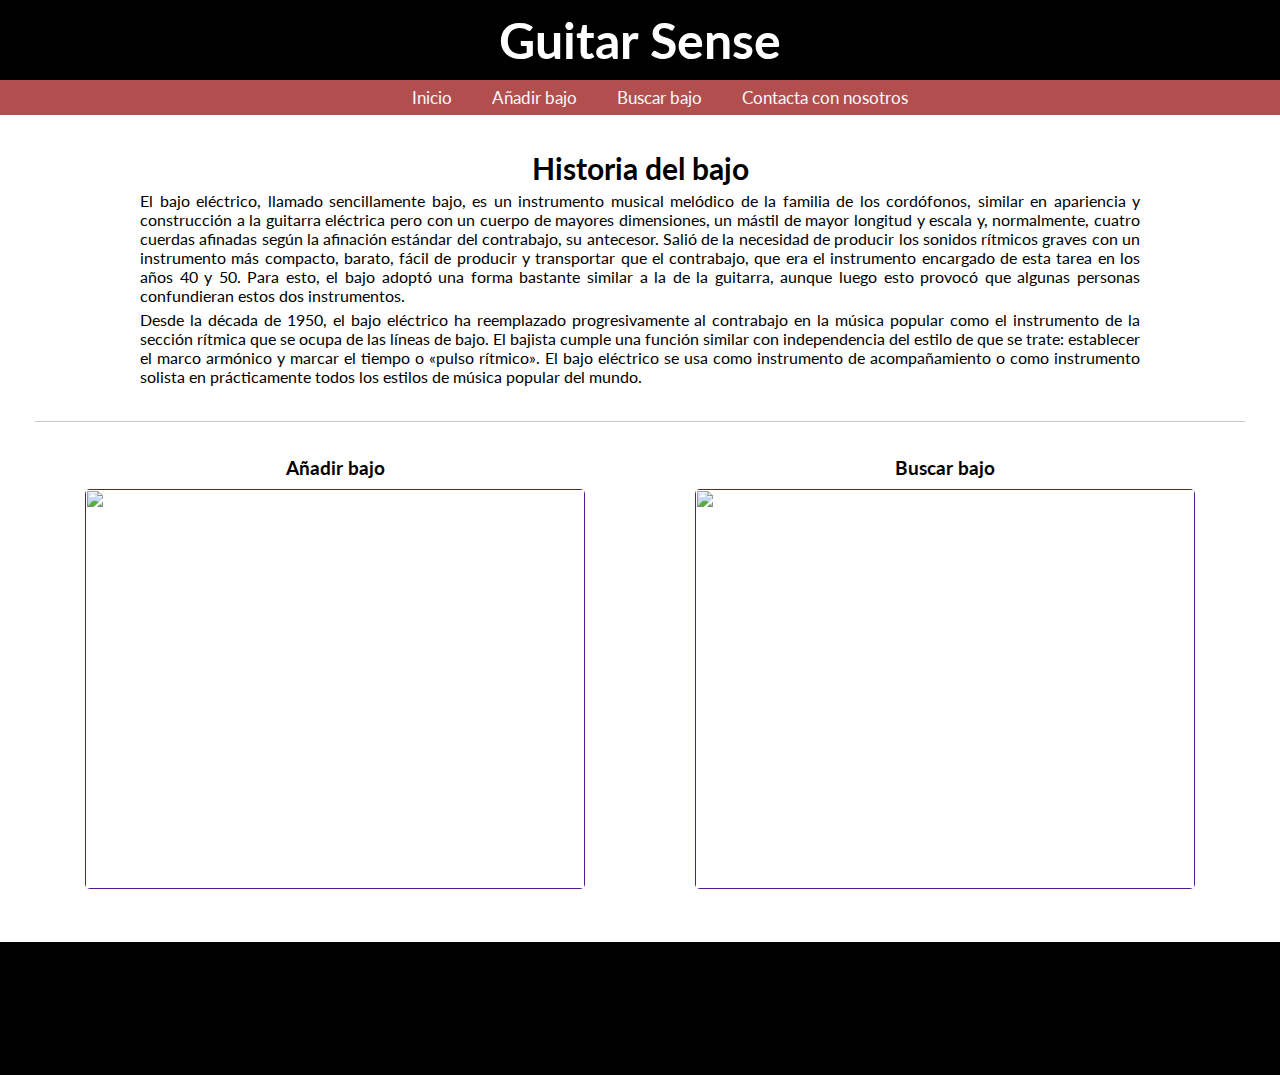
==== home/index.html @ 72477e05 "Add files via upload" ====
<!DOCTYPE html>
<html lang="en">
<head>
    <meta charset="UTF-8">
    <meta http-equiv="X-UA-Compatible" content="IE=edge">
    <meta name="viewport" content="width=device-width, initial-scale=1.0">
    <title>Guitar Sense</title>
    <link rel="stylesheet" href="./css/style.css">
</head>
<body>
    <header id="headerIndex">
        <h1>Guitar Sense</h1>
    </header>
    <nav id="navIndex">
        <ul>
            <li><a class="linkNav" href="">Inicio</a></li>
            <li><a class="linkNav" href="">Añadir bajo</a></li>
            <li><a class="linkNav" href="">Buscar bajo</a></li>
            <li><a class="linkNav" href="">Contacta con nosotros</a></li>
        </ul>
    </nav>
    <main>
        <section id="mainSection">
            <section id="historiaBajo">
                <h2 id="h2Historia">Historia del bajo</h2>
                <p class="pHistoria">El bajo eléctrico, llamado sencillamente bajo, es un instrumento musical melódico de la familia de los cordófonos, similar en apariencia y construcción a la guitarra eléctrica pero con un cuerpo de mayores dimensiones, un mástil de mayor longitud y escala y, normalmente, cuatro cuerdas afinadas según la afinación estándar del contrabajo, su antecesor. Salió de la necesidad de producir los sonidos rítmicos graves con un instrumento más compacto, barato, fácil de producir y transportar que el contrabajo, que era el instrumento encargado de esta tarea en los años 40 y 50. Para esto, el bajo adoptó una forma bastante similar a la de la guitarra, aunque luego esto provocó que algunas personas confundieran estos dos instrumentos.</p>
                <p class="pHistoria">Desde la década de 1950, el bajo eléctrico ha reemplazado progresivamente al contrabajo en la música popular como el instrumento de la sección rítmica que se ocupa de las líneas de bajo. El bajista cumple una función similar con independencia del estilo de que se trate: establecer el marco armónico y marcar el tiempo o «pulso rítmico». El bajo eléctrico se usa como instrumento de acompañamiento o como instrumento solista en prácticamente todos los estilos de música popular del mundo.</p>    
            </section>

            <section id="linkPaginasAnadirBuscar">
                <article class="linkImgPaginas">
                    <h3 class="pLinkIndex">Añadir bajo</h3>
                    <a href=""><img class="imgLinkIndex" src="./img/bajo1.jpg" alt="" /></a>
                </article>
                <article class="linkImgPaginas">
                    <h3 class="pLinkIndex">Buscar bajo</h3>
                    <a href=""><img class="imgLinkIndex" src="./img/bajo2.jpg" alt="" /></a>
                </article>
            </section>
        </section>
    </main>
    <footer>Hola</footer>

    
    <script src="js/code.js"></script>
</body>
</html>
---- home/css/style.css ----
@import url(https://fonts.googleapis.com/css?family=Lato:100,300,400);

* {
    margin: 0;
    font-family: 'lato';
}

/*Estilos para Header*/
#headerIndex {
    background-color: black;
    color: white;
    text-align: center;
    font-size: 25px;
    padding: 10px 0;
}

/*Estilos para Nav*/
#navIndex {
    background-color: rgb(177, 79, 79);
    padding: 7px 0
}

ul {
    list-style: none;
    display: flex;
    flex-direction: row;
    justify-content: center;
    font-size: 17px;
}

a:link, a:visited, a:active {
    text-decoration:none;
}

.linkNav {
    color: rgb(248, 249, 250);
    margin: 20px;
}



/*Estilos para main*/
#mainSection {
    display: flex;
    justify-content: center;
    flex-direction: column;
    padding: 30px;
}

/*Historia bajo*/
#historiaBajo{
    border-bottom: 1px solid rgba(182, 180, 180, 0.76);
    margin: 5px;
    padding-bottom: 30px;
}

#h2Historia {
    font-size: 30px;
    text-align: center;
}

.pHistoria {
    text-align: justify;
    margin: 5px;
    padding: 0 100px;
}

/*Links imagenes añadir y buscar*/
#linkPaginasAnadirBuscar {
    display: flex;
    justify-content: space-around;
    flex-direction: row;
}

.linkImgPaginas {
    margin: 20px 50px;
}

.linkImgPaginas img{
    width: 500px;
    height: 400px;
    border-radius: 5px;
}

.linkImgPaginas h3{
    text-align: center;
    margin: 10px;
}

footer {
    background-color: black;
    padding: 57px;
}
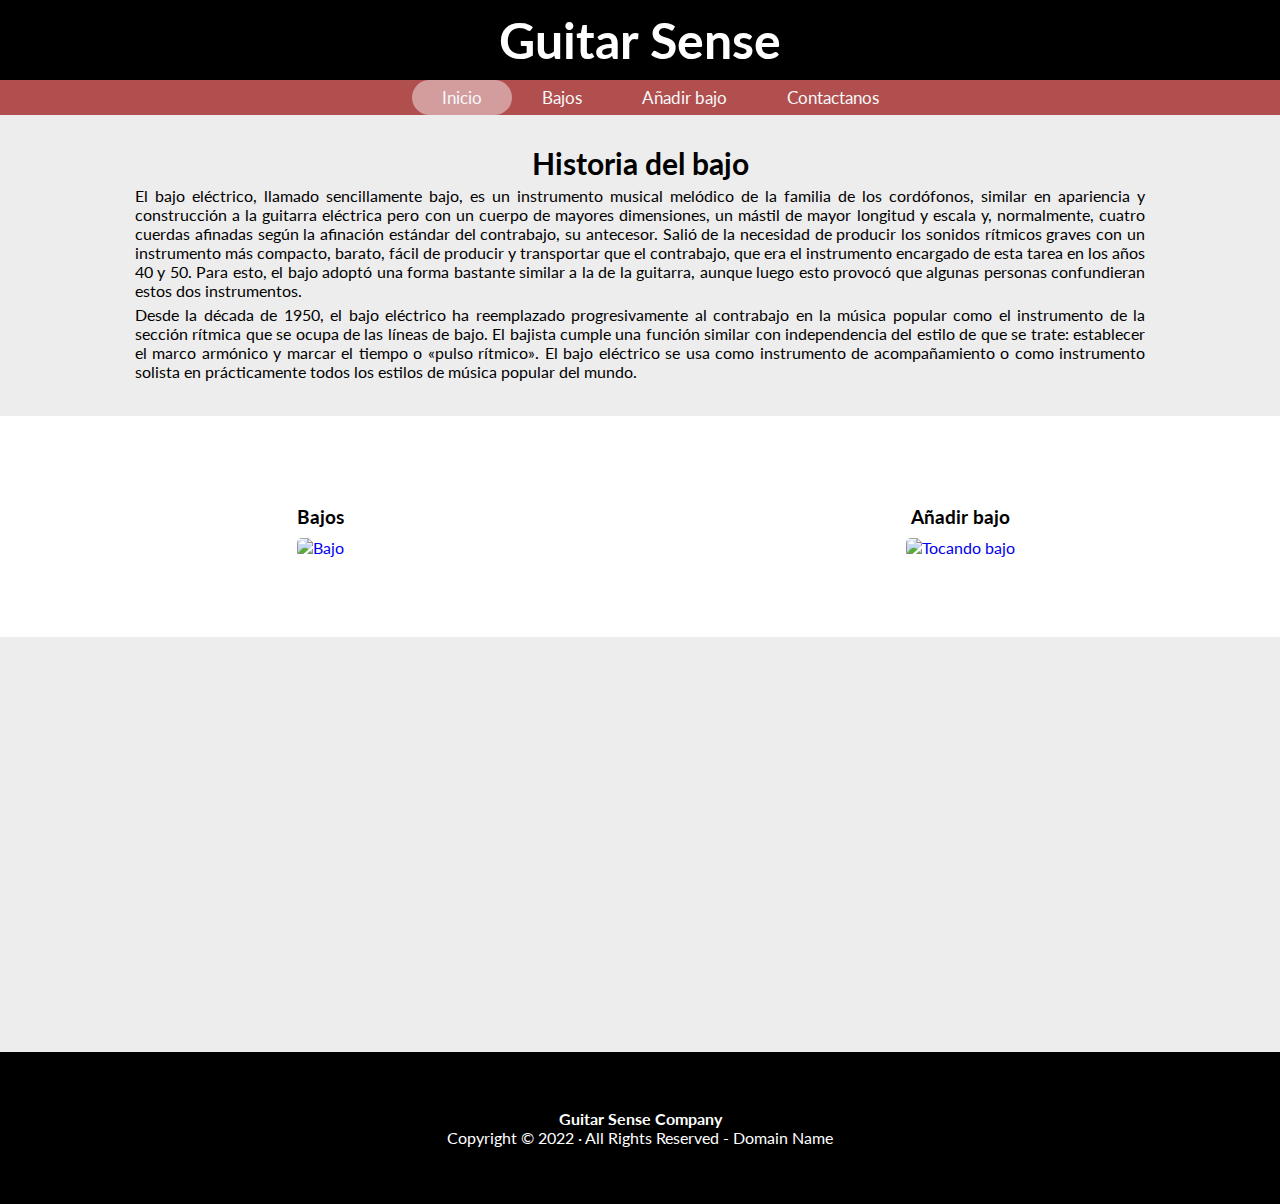
==== commit c13542d2: "aadir video youtube" ====
--- a/home/index.html
+++ b/home/index.html
@@ -13,10 +13,10 @@
     </header>
     <nav id="navIndex">
         <ul>
-            <li><a class="linkNav" href="">Inicio</a></li>
-            <li><a class="linkNav" href="">Añadir bajo</a></li>
-            <li><a class="linkNav" href="">Buscar bajo</a></li>
-            <li><a class="linkNav" href="">Contacta con nosotros</a></li>
+            <li><a class="linkNav current" href="./index.html">Inicio</a></li>
+            <li><a class="linkNav" href="../paginaGuitarras/paginaGuitarras.html">Bajos</a></li>
+            <li><a class="linkNav" href="../agregarGuitarra/agregarGuitarra.html">Añadir bajo</a></li>
+            <li><a class="linkNav" href="../formulario/formulario.html">Contactanos</a></li>
         </ul>
     </nav>
     <main>
@@ -29,17 +29,23 @@
 
             <section id="linkPaginasAnadirBuscar">
                 <article class="linkImgPaginas">
-                    <h3 class="pLinkIndex">Añadir bajo</h3>
-                    <a href=""><img class="imgLinkIndex" src="./img/bajo1.jpg" alt="" /></a>
+                    <h3 class="pLinkIndex">Bajos</h3>
+                    <a href="../paginaGuitarras/paginaGuitarras.html"><img class="imgLinkIndex" src="./img/bajo2.jpg" alt="Bajo" /></a>
                 </article>
                 <article class="linkImgPaginas">
-                    <h3 class="pLinkIndex">Buscar bajo</h3>
-                    <a href=""><img class="imgLinkIndex" src="./img/bajo2.jpg" alt="" /></a>
+                    <h3 class="pLinkIndex">Añadir bajo</h3>
+                    <a href="../agregarGuitarra/agregarGuitarra.html"><img class="imgLinkIndex" src="./img/bajo1.jpg" alt="Tocando bajo" /></a>
                 </article>
+            </section>
+            <section class="videoYouTube">
+                <iframe width="560" height="315" src="https://www.youtube.com/embed/ONw0q2ZhEXg" title="YouTube video player" frameborder="0" allow="accelerometer; autoplay; clipboard-write; encrypted-media; gyroscope; picture-in-picture" allowfullscreen></iframe>
             </section>
         </section>
     </main>
-    <footer>Hola</footer>
+    <footer>
+        <h4>Guitar Sense Company</h4>
+        <p>Copyright © 2022 · All Rights Reserved - Domain Name</p>
+    </footer>
 
     
     <script src="js/code.js"></script>
--- a/home/css/style.css
+++ b/home/css/style.css
@@ -5,6 +5,7 @@
     font-family: 'lato';
 }
 
+/* **************** CABECERA ***************** */
 /*Estilos para Header*/
 #headerIndex {
     background-color: black;
@@ -28,30 +29,40 @@
     font-size: 17px;
 }
 
+.linkNav:hover{
+    background-color: gray;
+    padding: 7px 30px;
+    border-radius: 50px;
+}
+ /*Current: señala en la página que estamos*/
+.current{
+    background-color: rgba(255, 255, 255, 0.445);
+    color: brown;
+    border-radius: 50px;
+}
+
 a:link, a:visited, a:active {
     text-decoration:none;
 }
 
 .linkNav {
     color: rgb(248, 249, 250);
-    margin: 20px;
+    padding: 7px 30px;
 }
 
 
-
+/* ***************** MAIN ***************** */
 /*Estilos para main*/
 #mainSection {
     display: flex;
     justify-content: center;
     flex-direction: column;
-    padding: 30px;
 }
 
 /*Historia bajo*/
 #historiaBajo{
-    border-bottom: 1px solid rgba(182, 180, 180, 0.76);
-    margin: 5px;
-    padding-bottom: 30px;
+    background-color: rgba(190, 188, 188, 0.267);
+    padding: 30px;
 }
 
 #h2Historia {
@@ -73,12 +84,13 @@
 }
 
 .linkImgPaginas {
-    margin: 20px 50px;
+    text-align: center;
+    width: 50%;
+    margin: 80px 50px;
 }
 
 .linkImgPaginas img{
-    width: 500px;
-    height: 400px;
+    width: 80%;
     border-radius: 5px;
 }
 
@@ -87,7 +99,32 @@
     margin: 10px;
 }
 
+.videoYouTube{
+    display: flex;
+    justify-content: center;
+    padding: 50px;
+    background-color: rgba(190, 188, 188, 0.267);
+}
+
+/* ***************** FOOTER ***************** */
 footer {
     background-color: black;
+    color: white;
+    text-align: center;
     padding: 57px;
 }
+
+@media (max-width: 600px) {
+    #h2Historia {
+        font-size: 22px;
+    }
+    
+    .pHistoria {
+        font-size: 14px;
+        padding: 0 20px;
+    }
+
+    .linkImgPaginas h3{
+        font-size: 16px;
+    }
+}
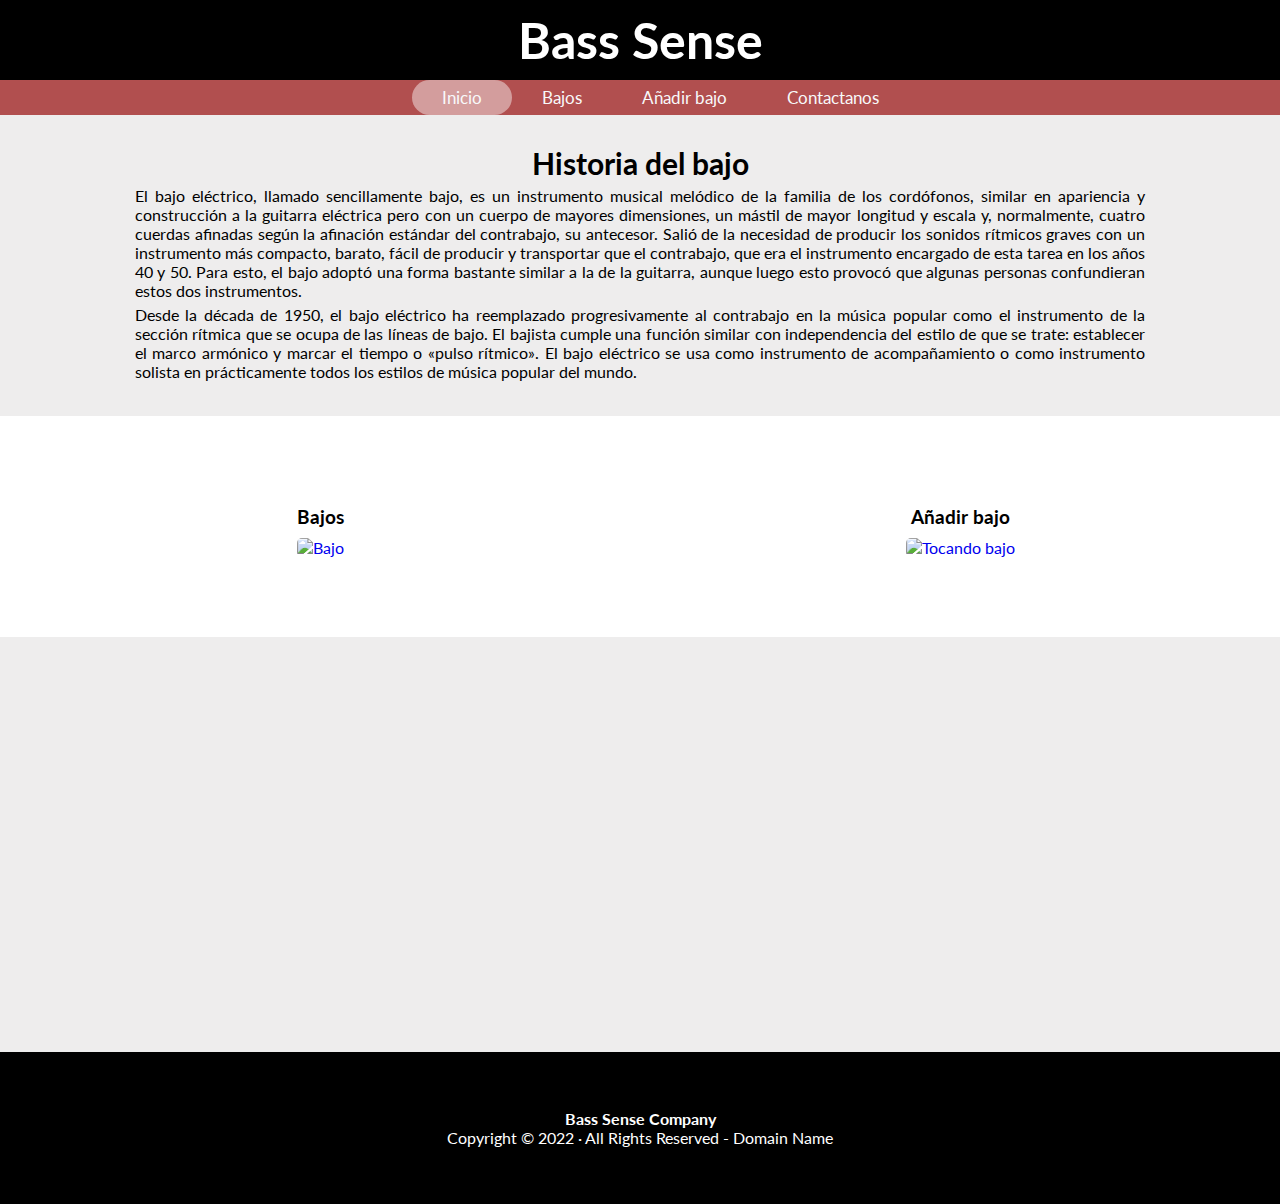
==== commit fc007d12: "he cambiado en los titulos Guitar por Bass" ====
--- a/home/index.html
+++ b/home/index.html
@@ -4,12 +4,12 @@
     <meta charset="UTF-8">
     <meta http-equiv="X-UA-Compatible" content="IE=edge">
     <meta name="viewport" content="width=device-width, initial-scale=1.0">
-    <title>Guitar Sense</title>
+    <title>Bass Sense</title>
     <link rel="stylesheet" href="./css/style.css">
 </head>
 <body>
     <header id="headerIndex">
-        <h1>Guitar Sense</h1>
+        <h1>Bass Sense</h1>
     </header>
     <nav id="navIndex">
         <ul>
@@ -43,7 +43,7 @@
         </section>
     </main>
     <footer>
-        <h4>Guitar Sense Company</h4>
+        <h4>Bass Sense Company</h4>
         <p>Copyright © 2022 · All Rights Reserved - Domain Name</p>
     </footer>
 
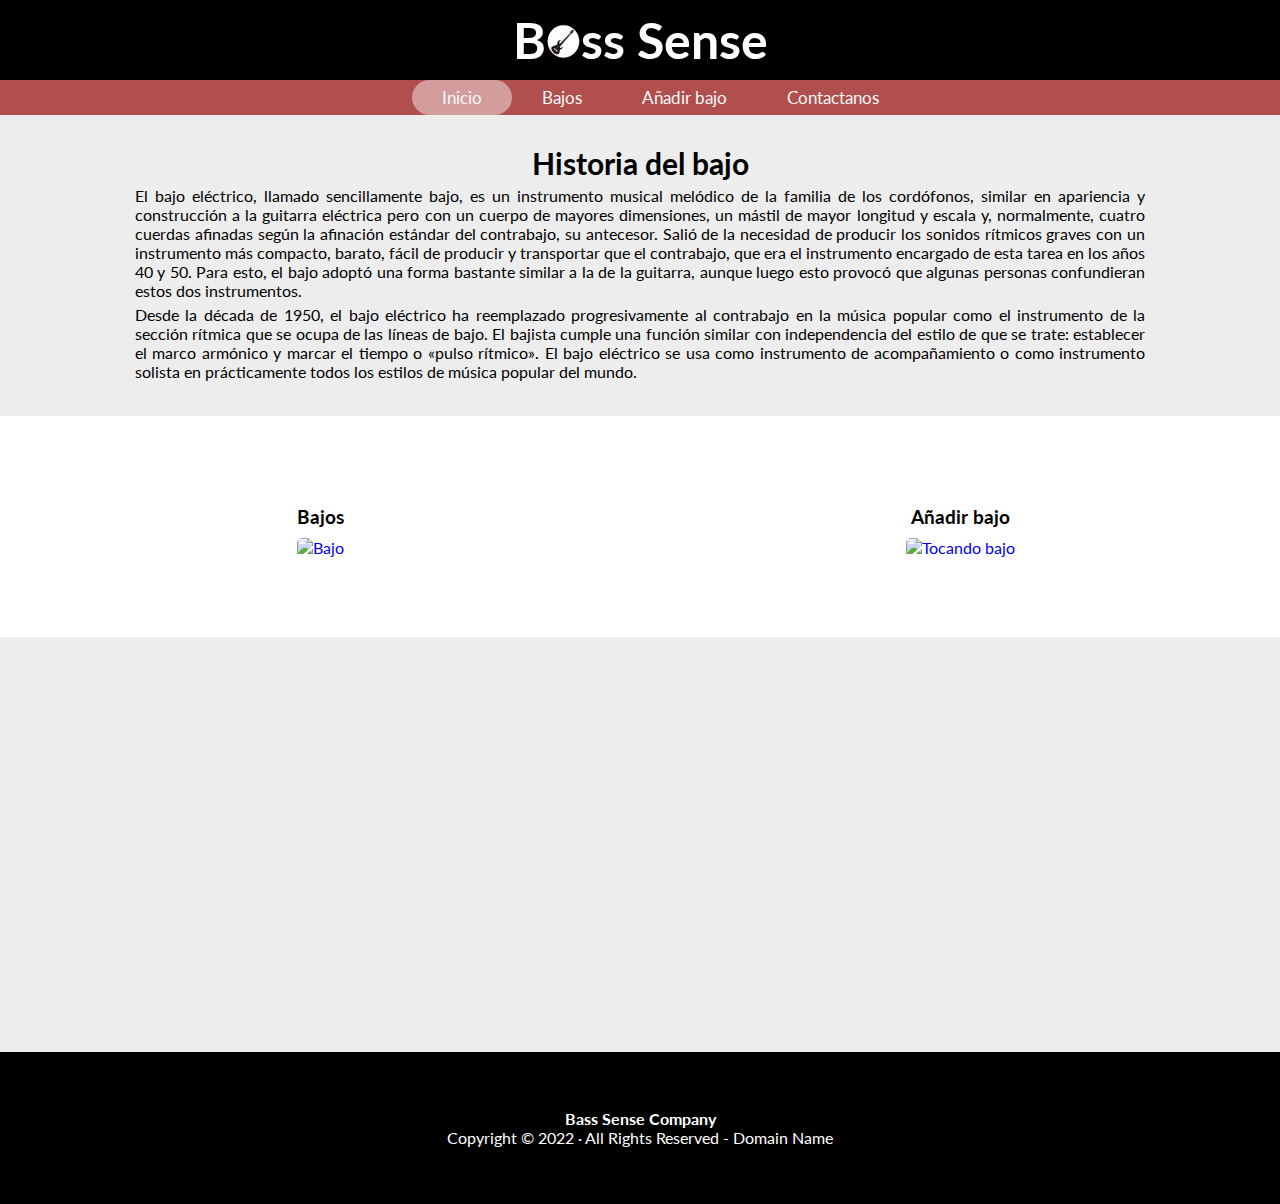
==== commit f5ad7048: "Merge branch 'main' of https://github.com/AdrianMzn/Trabajo_grupalHiberus" ====
--- a/home/index.html
+++ b/home/index.html
@@ -1,6 +1,7 @@
 <!DOCTYPE html>
 <html lang="en">
 <head>
+    <link rel="shortcut icon" href="../page_Icon.jpg">
     <meta charset="UTF-8">
     <meta http-equiv="X-UA-Compatible" content="IE=edge">
     <meta name="viewport" content="width=device-width, initial-scale=1.0">
@@ -9,7 +10,7 @@
 </head>
 <body>
     <header id="headerIndex">
-        <h1>Bass Sense</h1>
+        <h1> B<img src="../nav_Icon.png" alt="icono" class="imgNav" >ss Sense</h1>
     </header>
     <nav id="navIndex">
         <ul>
--- a/home/css/style.css
+++ b/home/css/style.css
@@ -19,6 +19,11 @@
 #navIndex {
     background-color: rgb(177, 79, 79);
     padding: 7px 0
+}
+
+.imgNav{
+    width: 35px;
+    height: 35px;
 }
 
 ul {
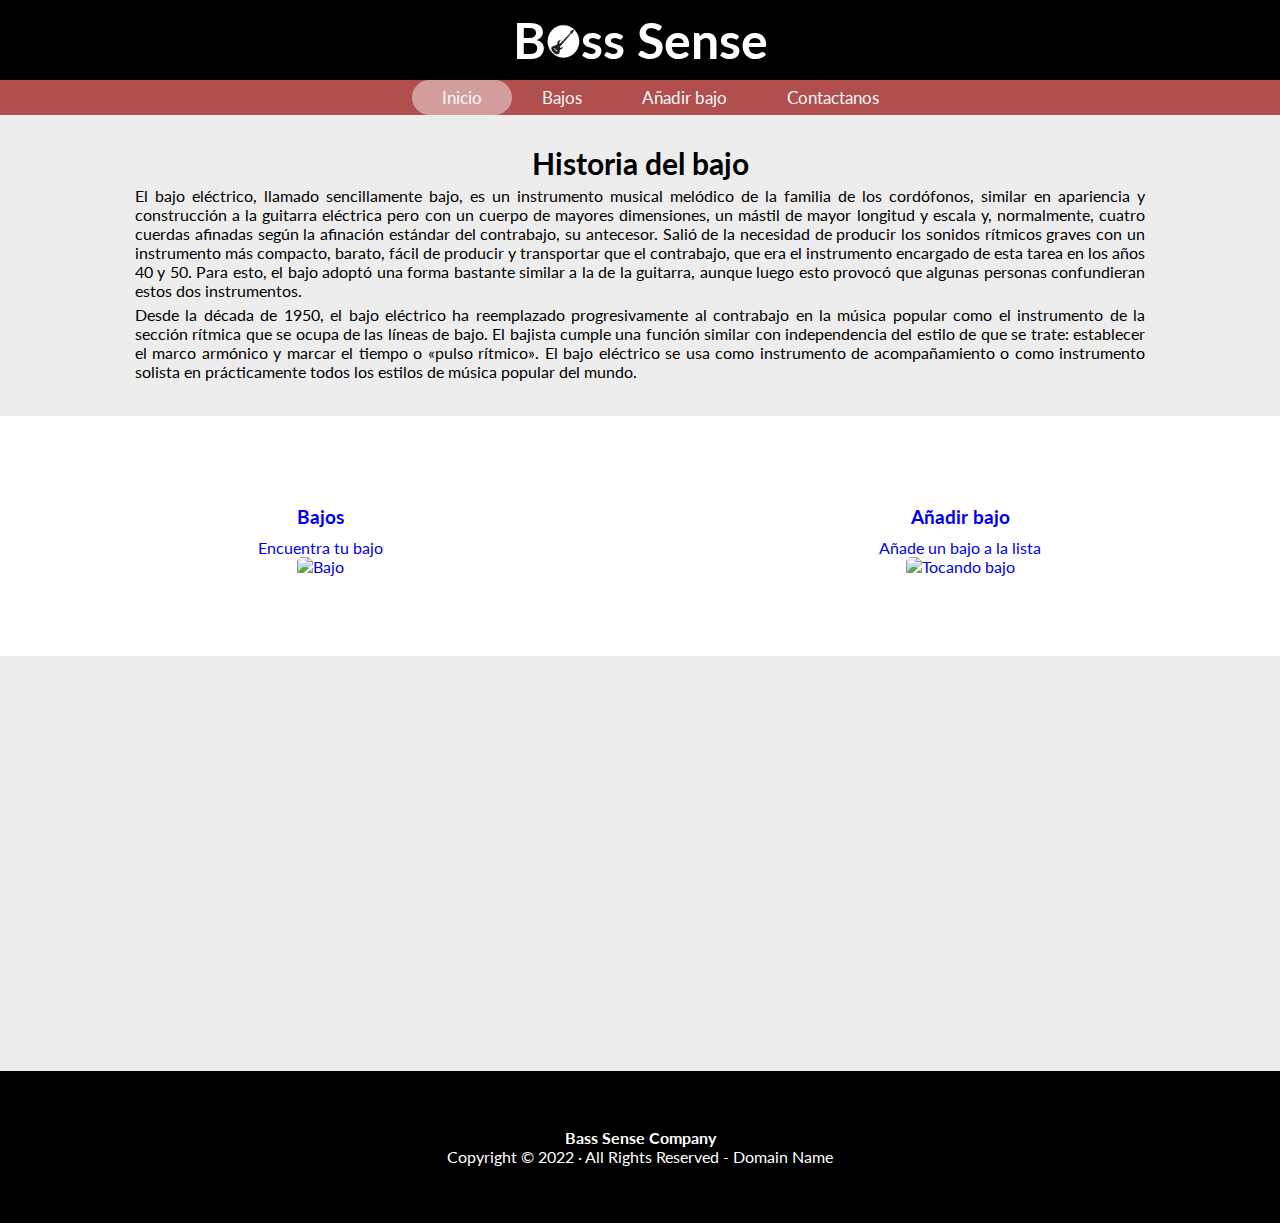
==== commit 8c20cfcf: "modificar link del añadir bajo en el home" ====
--- a/home/index.html
+++ b/home/index.html
@@ -30,12 +30,22 @@
 
             <section id="linkPaginasAnadirBuscar">
                 <article class="linkImgPaginas">
-                    <h3 class="pLinkIndex">Bajos</h3>
-                    <a href="../paginaGuitarras/paginaGuitarras.html"><img class="imgLinkIndex" src="./img/bajo2.jpg" alt="Bajo" /></a>
+                    <a href="../paginaGuitarras/paginaGuitarras.html">
+                        <div class="textoImg">
+                            <h3 class="pLinkIndex">Bajos</h3>
+                            <p>Encuentra tu bajo</p>
+                        </div>
+                        <img class="imgLinkIndex" src="./img/bajo2.jpg" alt="Bajo"/>
+                    </a>
                 </article>
                 <article class="linkImgPaginas">
-                    <h3 class="pLinkIndex">Añadir bajo</h3>
-                    <a href="../agregarGuitarra/agregarGuitarra.html"><img class="imgLinkIndex" src="./img/bajo1.jpg" alt="Tocando bajo" /></a>
+                    <a href="../agregarGuitarra/agregarGuitarra.html">
+                        <div class="textoImg">
+                            <h3 class="pLinkIndex">Añadir bajo</h3>
+                            <p>Añade un bajo a la lista</p>
+                        </div>
+                        <img class="imgLinkIndex" src="./img/bajo1.jpg" alt="Tocando bajo" />
+                    </a>
                 </article>
             </section>
             <section class="videoYouTube">
